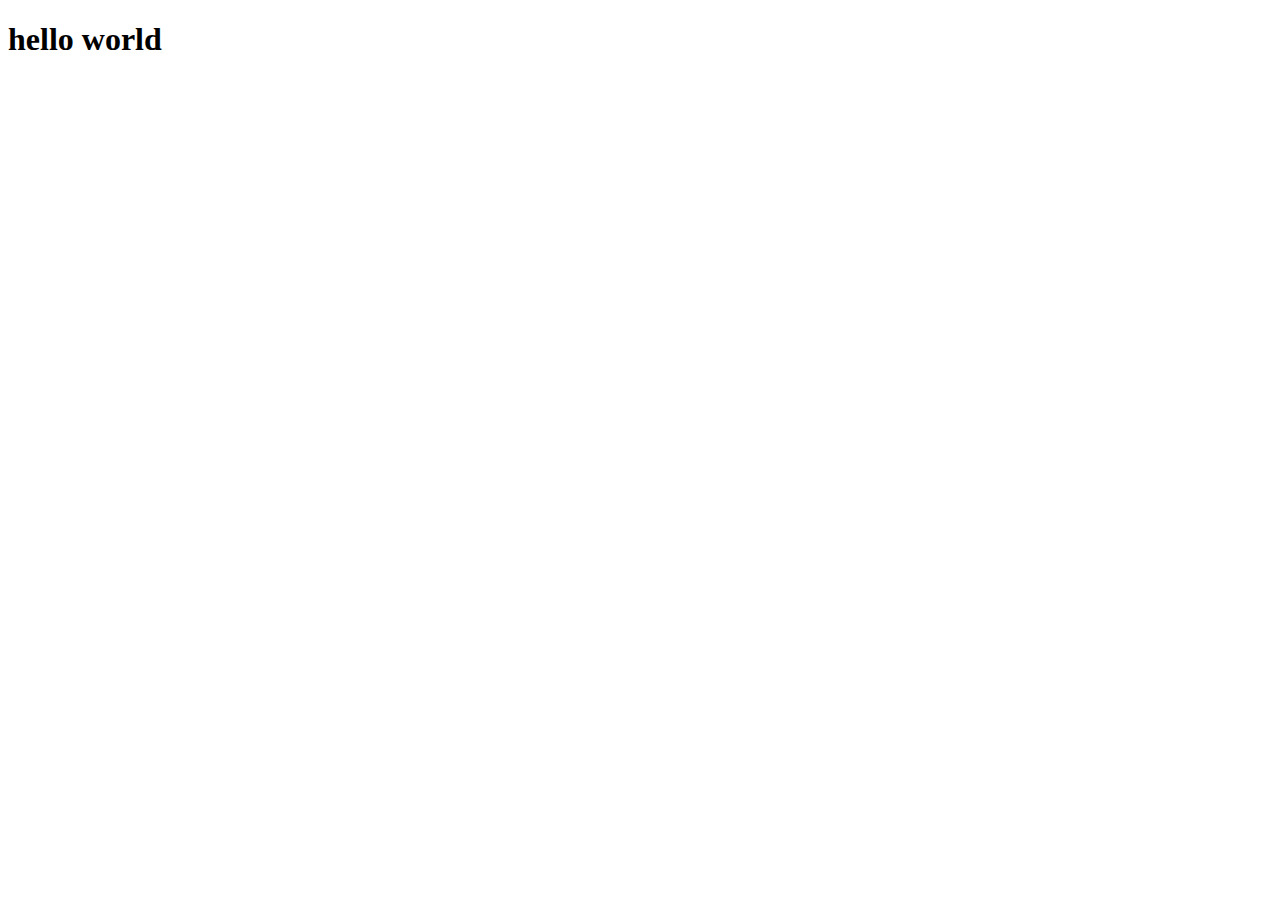
==== index.html @ 25be18f9 "index" ====
<!DOCTYPE html>
<html lang="pt-br">
<head>
    <meta charset="UTF-8">
    <meta name="viewport" content="width=device-width, initial-scale=1.0">
    <title>portifolio vick</title>
    <link rel="stylesheet" href="style.css">
</head>
<body>
     <header>
        <h1>hello world</h1>
     </header>

    
</body>
</html>
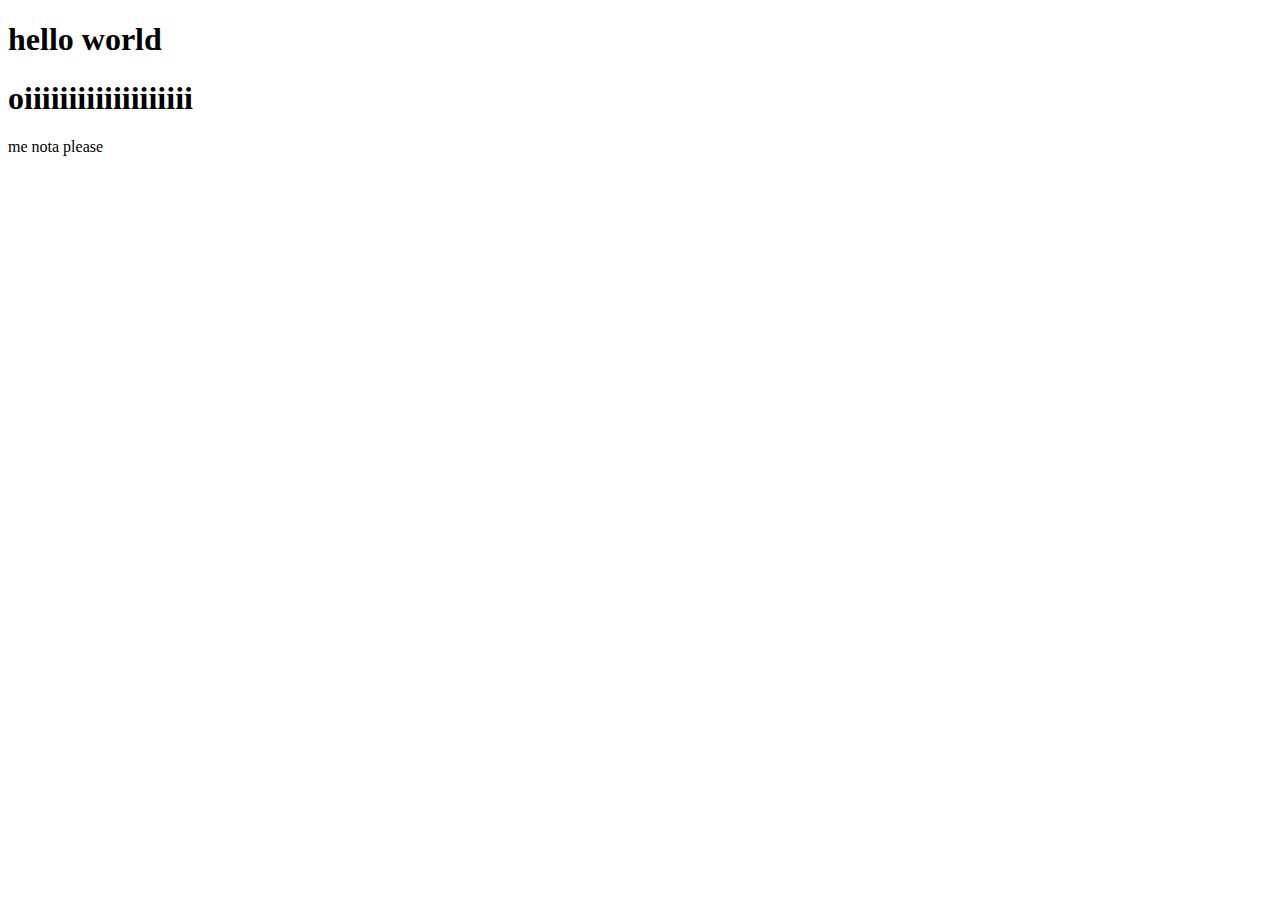
==== commit 8fcd338b: "me nota" ====
--- a/index.html
+++ b/index.html
@@ -11,6 +11,11 @@
         <h1>hello world</h1>
      </header>
 
+     <h1>oiiiiiiiiiiiiiiiiiii</h1>
+     <p>me nota please
+        
+     </p>
+
     
 </body>
 </html>